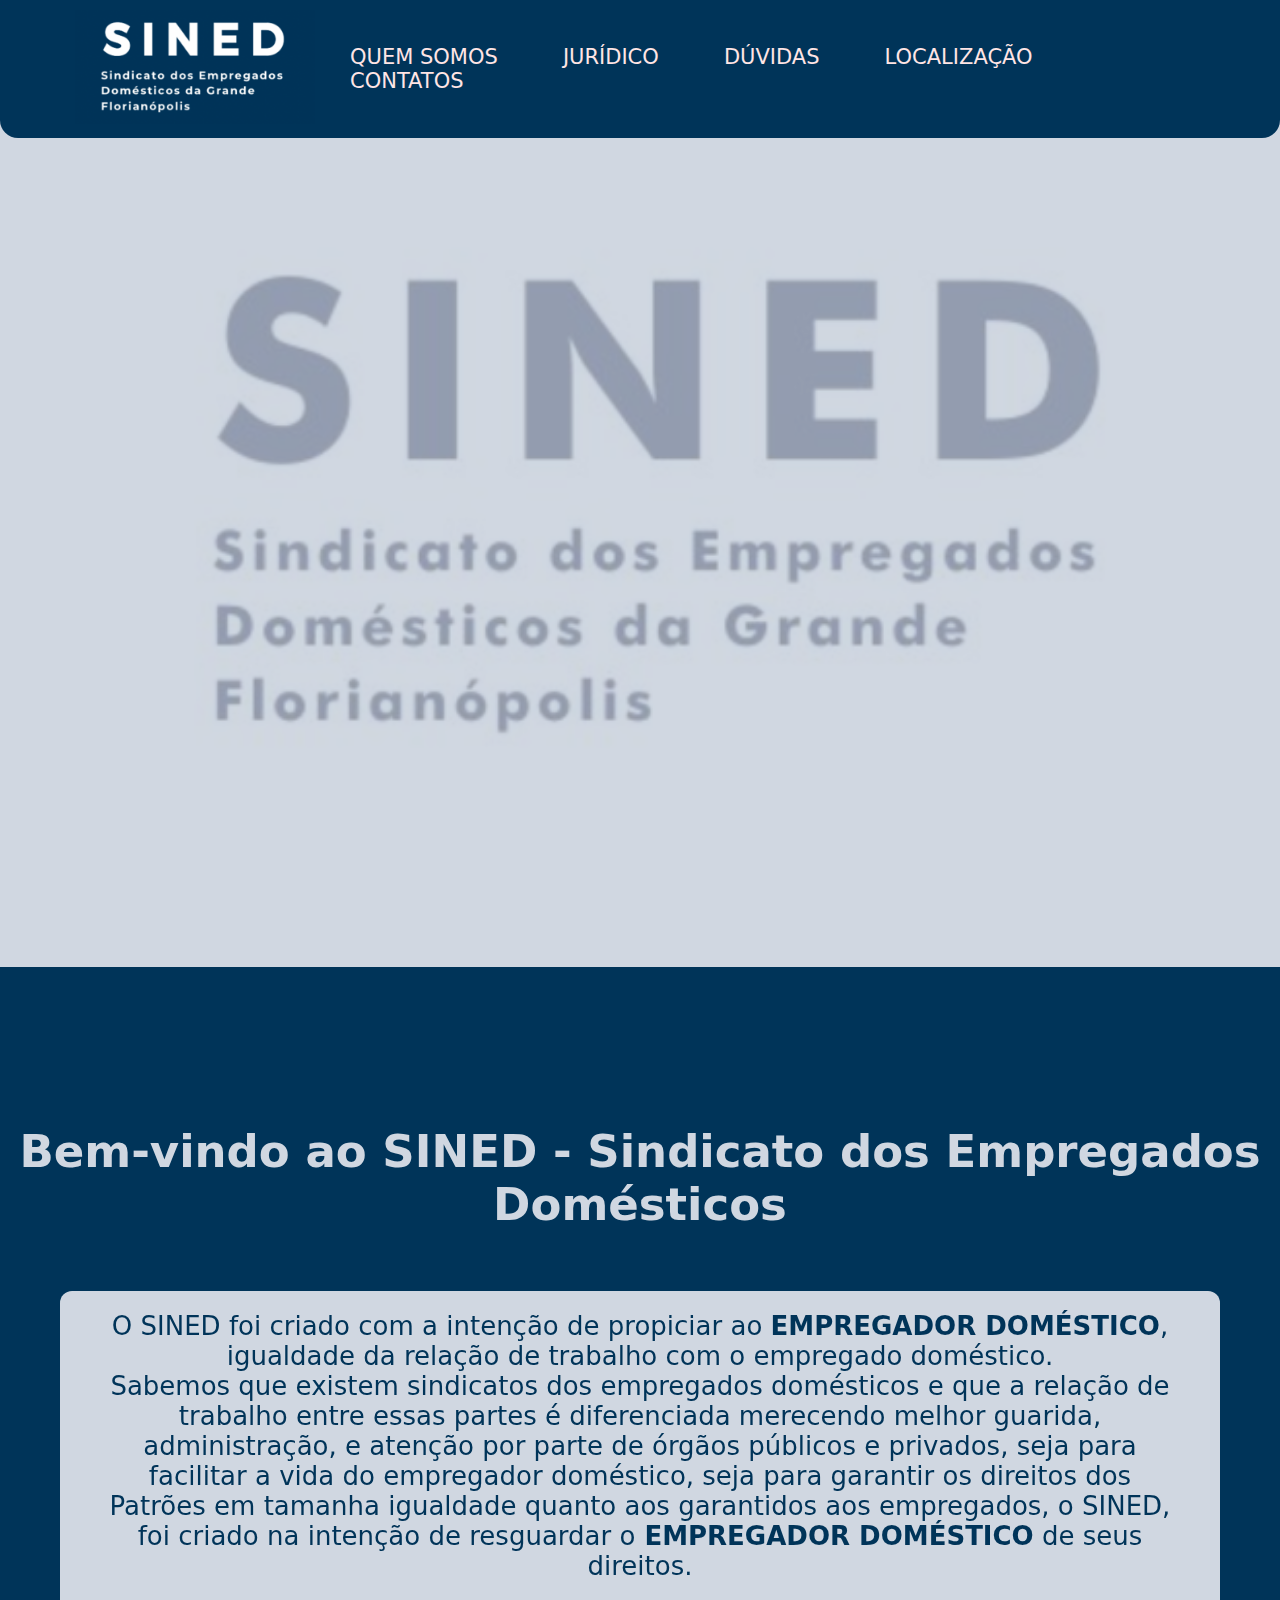
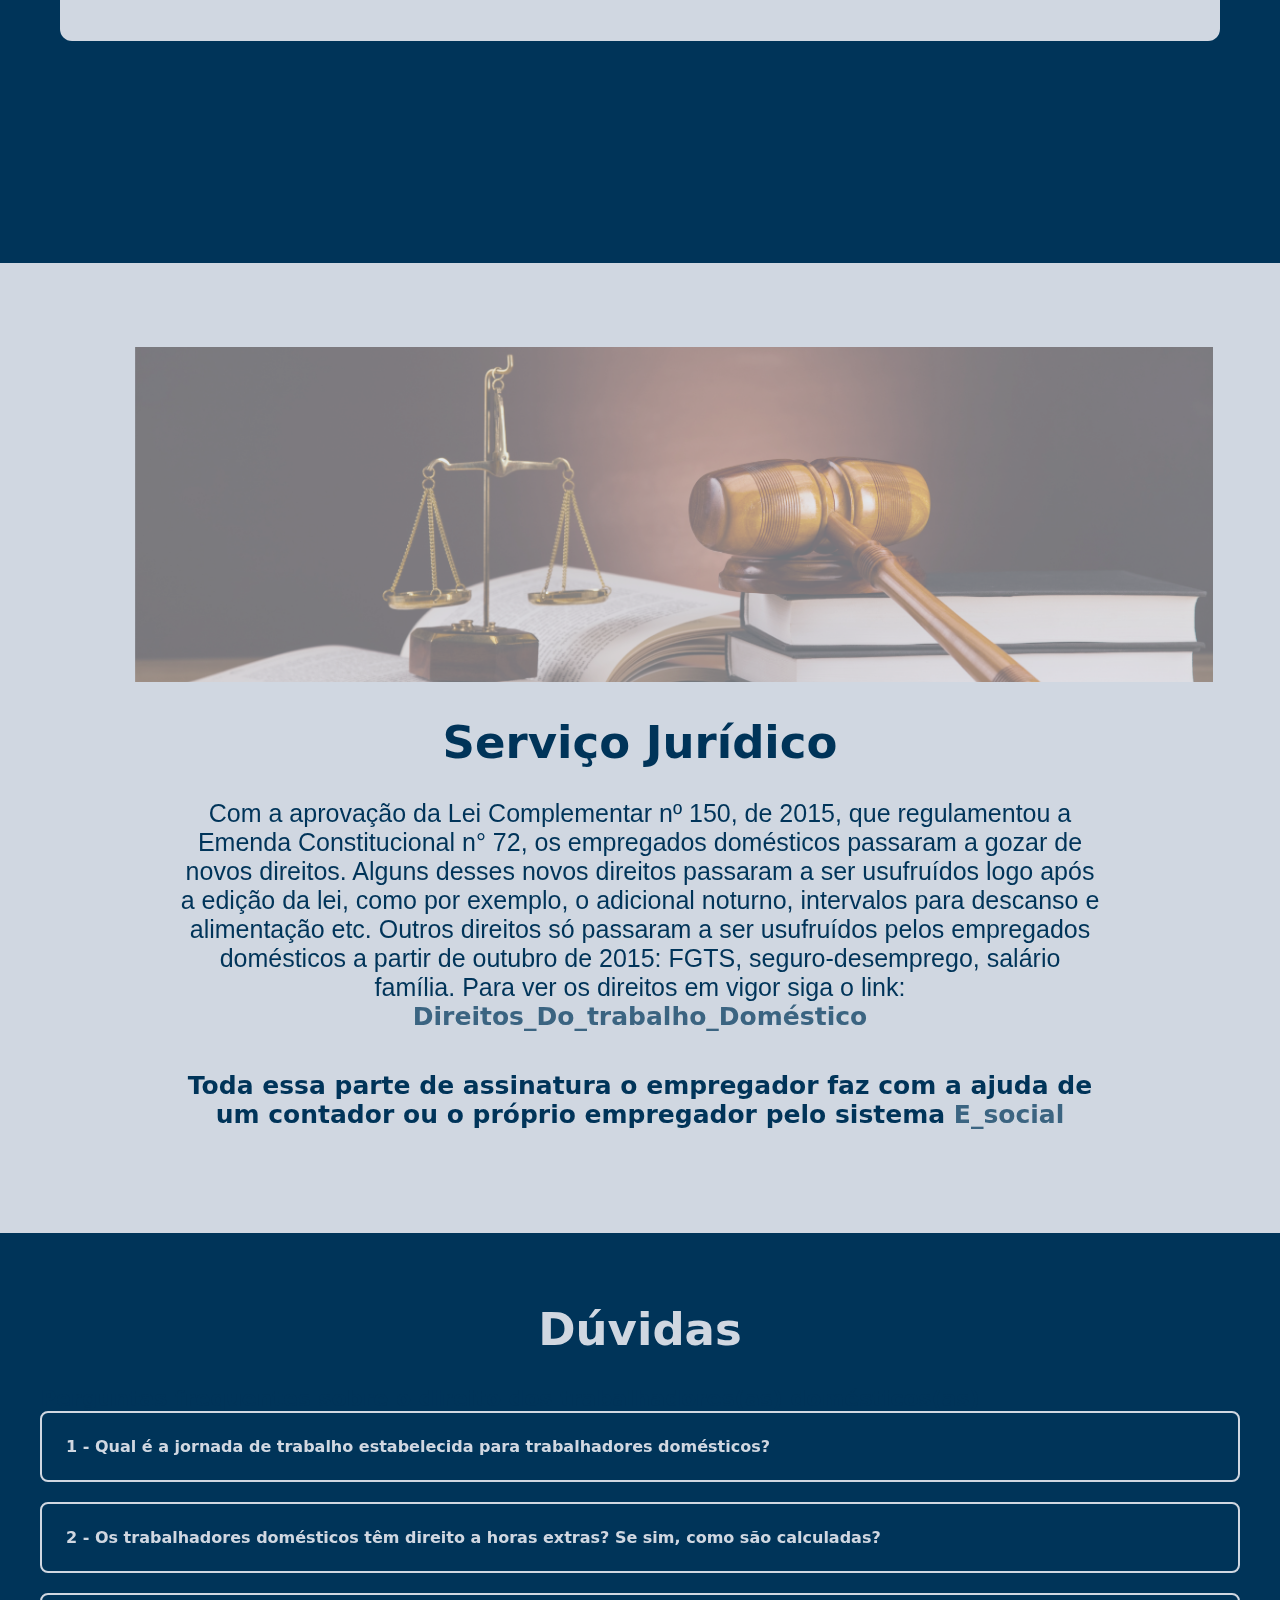
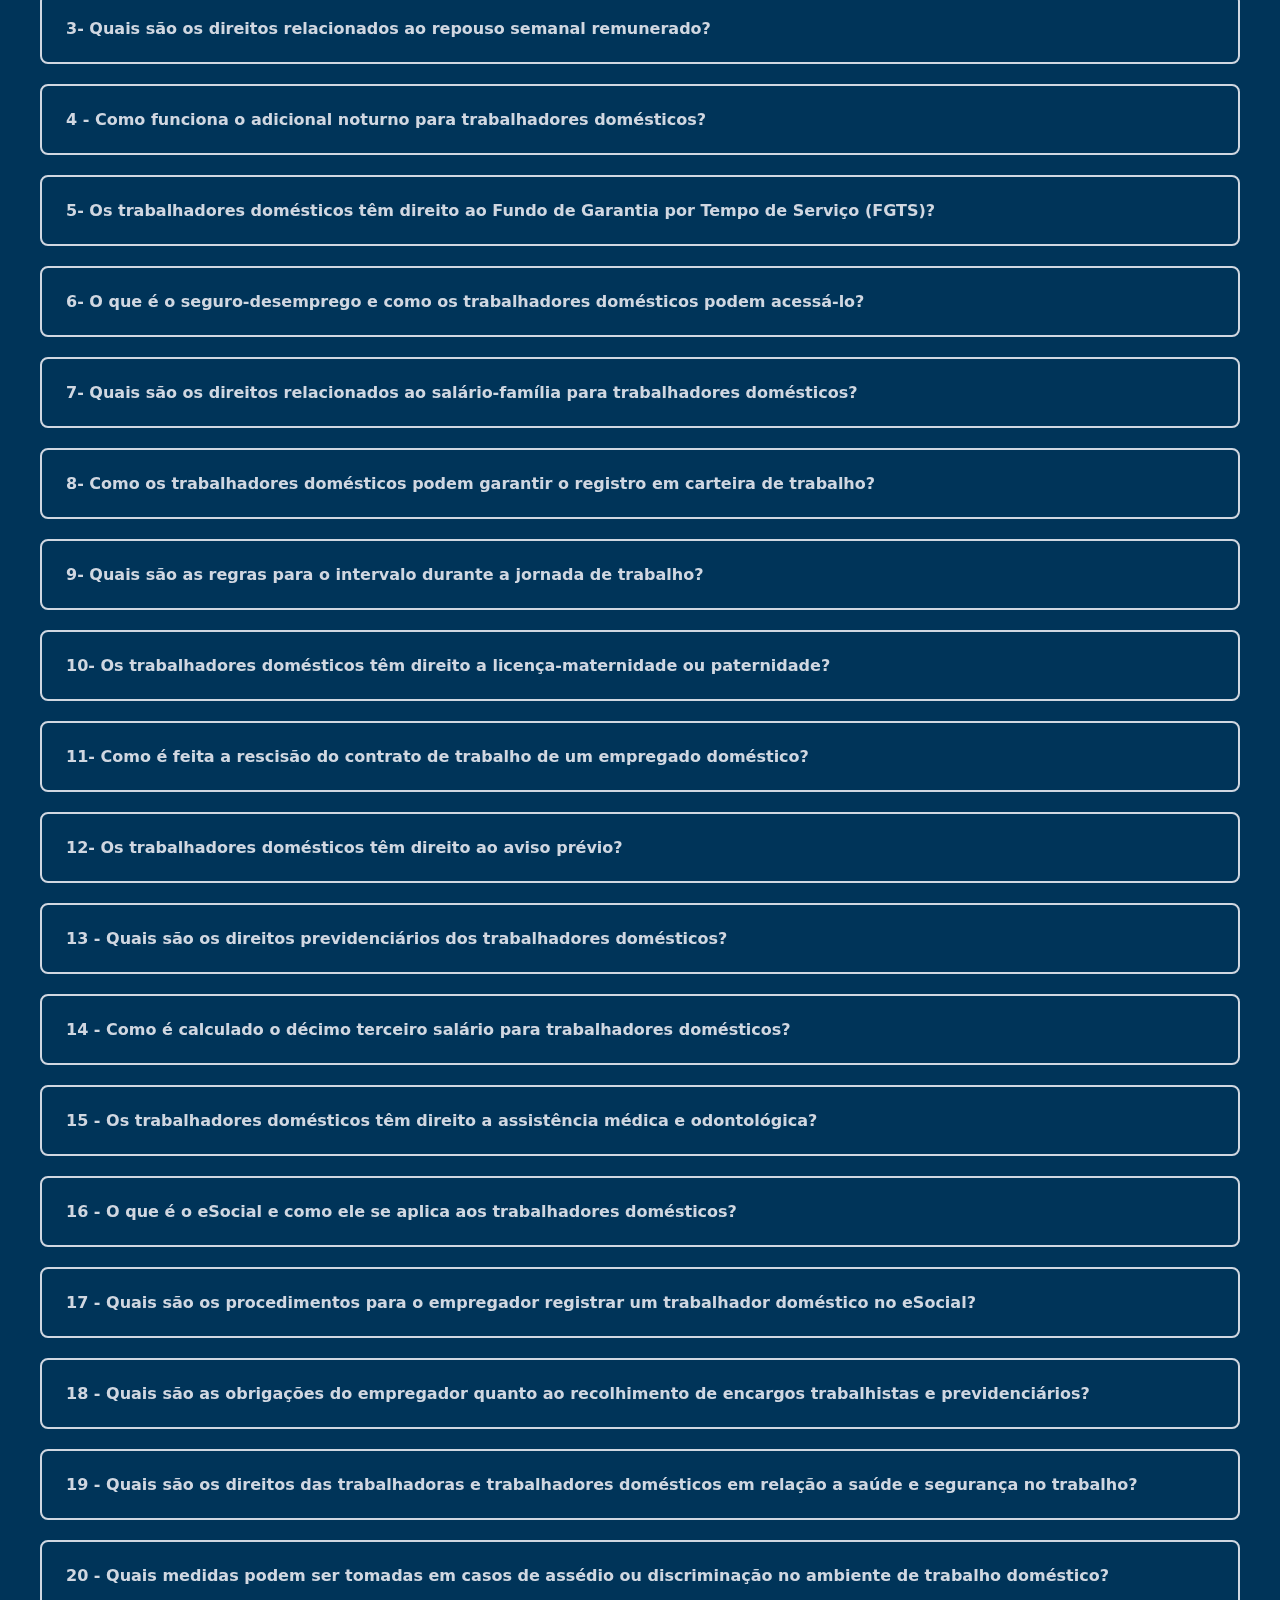
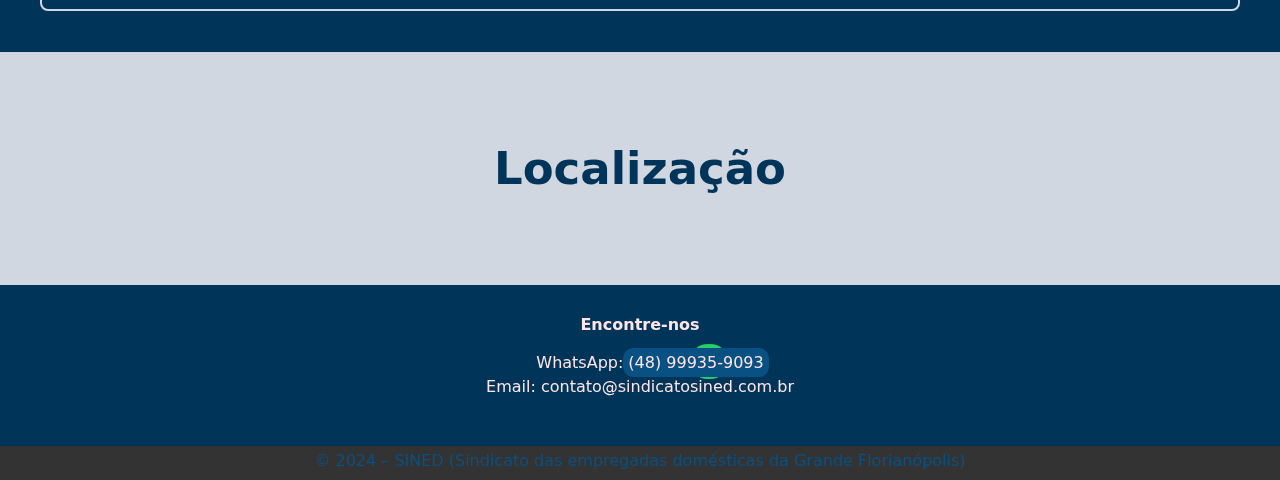
==== index.html @ 64b59c78 "Add files via upload" ====
<!DOCTYPE html>
<html lang="pt-br">

<head>
    <meta charset="UTF-8">
    <meta name="viewport" content="width=device-width, initial-scale=1.0">
    <link rel="stylesheet" href="style.css">
    <title>Sindicato dos Empregados Domésticos</title>
</head>

<body>
    <header>
           <a href="#inicio"> <img class="imglogo" src="SINED.png" alt="logo do sindicato" width="250"></a>
          
           <nav class="navhead">
                <a href="#quemsomos" class="destaque">QUEM SOMOS</a>
                <a href="#juridico">JURÍDICO</a>
                <a href="#duvidas">DÚVIDAS</a>
                <a href="#localizacao">LOCALIZAÇÃO</a>
                <a href="#contato">CONTATOS</a>
           </nav>
    </header>

    <main>
   <!--capa da pagina-->
        <section id="inicio" class="imagem-principal">
            <img src="logo.png"  width="990" >
        </section>

<!--pagina de QUEM SOMOS-->
        <section id="quemsomos">
            <h2 class="titulos">Bem-vindo ao SINED - Sindicato dos Empregados Domésticos</h2>

            <div class="paragrafo-quemsomos">
                <p>O SINED foi criado com a intenção de propiciar ao <strong>EMPREGADOR DOMÉSTICO</strong>, igualdade da relação  de trabalho com o empregado doméstico.<br>

                    Sabemos que existem sindicatos dos empregados domésticos e que a relação de trabalho entre essas partes é diferenciada merecendo melhor guarida, administração, e atenção por parte de órgãos públicos e privados, seja para facilitar a vida do empregador doméstico, seja para garantir os direitos dos Patrões em tamanha igualdade quanto aos garantidos aos empregados, o SINED, foi criado na intenção de resguardar o<strong> EMPREGADOR DOMÉSTICO</strong> de seus direitos.</p>

                <br><br>
            </div>
        </section>

<!--juridico-->
        <section id="juridico">
         <div>
                <img class="img-juridico" src="ilustrativo-juridico.png" alt="Ilustrativo juridico"  width="100%">
                <h2 class="titulos">Serviço Jurídico</h2>
                <p>
                    Com a aprovação da Lei Complementar nº 150, de 2015, que regulamentou a Emenda Constitucional n° 72, os empregados domésticos passaram a gozar de novos direitos. Alguns desses novos direitos passaram a ser usufruídos logo após a edição da lei, como por exemplo, o adicional noturno, intervalos para descanso e alimentação etc.
                    Outros direitos só passaram a ser usufruídos pelos empregados domésticos a partir de outubro de 2015: FGTS, seguro-desemprego, salário família. Para ver os direitos em vigor siga o link: <a class="siteDireito" href="direitosDoTrabalho.html" target="_blank">Direitos_Do_trabalho_Doméstico</a>
                </p>
              
                <p><strong> Toda essa parte de assinatura o empregador faz com a ajuda de um contador ou o próprio empregador pelo sistema <a class="siteEsocial"  href="https://www.gov.br/esocial/pt-br" target="_blank">E_social</a> </strong></p>
                
              
                
         </div>
        </section>


<!--Depoimentos = Duvidas -->
        <section id="duvidas">
            <h2 class="titulos">Dúvidas</h2>
            <h3> Perguntas frequentes sobre o direito dos trabalhadores(as) domésticos(as) </h3>

            <div class="duvidas">
            <h4>1 - Qual é a jornada de trabalho estabelecida para trabalhadores domésticos?</h4>
             <p class="paragrafo">A jornada de trabalho dos trabalhadores domésticos é de no máximo 44 horas semanais e 8 horas diárias. Caso o trabalhador preste serviços por menos de 25 horas semanais, aplica-se a jornada parcial, com direitos proporcionais.</p>
            </div>
            <br>

         <div class="duvidas" >
            <h4>2 - Os trabalhadores domésticos têm direito a horas extras? Se sim, como são calculadas?</h4>
            <p class="paragrafo">Sim, os trabalhadores domésticos têm direito a horas extras. As horas trabalhadas além da jornada normal devem ser remuneradas com um adicional de, no mínimo, 50% sobre o valor da hora normal.
            </p>
            </div>
            <br>

            <div class="duvidas">
            <h4>3- Quais são os direitos relacionados ao repouso semanal remunerado?</h4>
            <p class="paragrafo">Os trabalhadores domésticos têm direito a um repouso semanal remunerado de 24 horas consecutivas, preferencialmente aos domingos. Também têm direito a descanso nos feriados civis e religiosos.</p>
            </div>
            <br>

            <div class="duvidas ativas">
            <h4>4 - Como funciona o adicional noturno para trabalhadores domésticos?</h4>
            <p class="paragrafo">O trabalho realizado entre 22h e 5h é considerado noturno e deve ser remunerado com um adicional de, no mínimo, 20% sobre a hora diurna.
            </p></div>
            <br>

            <div class="duvidas">
            <h4>5- Os trabalhadores domésticos têm direito ao Fundo de Garantia por Tempo de Serviço (FGTS)? </h4>
            <p class="paragrafo">Sim, os trabalhadores domésticos têm direito ao FGTS, que é um depósito mensal correspondente a 8% do salário do trabalhador.</p></div>
            <br>
            <div class="duvidas">
            <h4>6- O que é o seguro-desemprego e como os trabalhadores domésticos podem acessá-lo?</h4>
            <p class="paragrafo">O seguro-desemprego é um benefício temporário concedido ao trabalhador dispensado sem justa causa. Para ter direito, o trabalhador doméstico deve ter trabalhado por pelo menos 15 meses nos últimos 24 meses.
            </p></div>
            <br>

            <div class="duvidas">
            <h4>7- Quais são os direitos relacionados ao salário-família para trabalhadores domésticos?</h4>
            <p class="paragrafo">Os trabalhadores domésticos têm direito ao salário-família, que é um benefício pago aos trabalhadores de baixa renda com filhos de até 14 anos ou inválidos de qualquer idade.
            </p></div>
            <br>
            <div class="duvidas">
            <h4>8- Como os trabalhadores domésticos podem garantir o registro em carteira de trabalho?</h4>
            <p class="paragrafo">O empregador deve registrar o trabalhador doméstico na Carteira de Trabalho e Previdência Social (CTPS), anotando todos os dados do contrato, como data de admissão, salário, condições especiais de trabalho, entre outros.
            </p></div>
            <br>

            <div class="duvidas">
            <h4>9- Quais são as regras para o intervalo durante a jornada de trabalho?</h4>
            <p class="paragrafo">Os trabalhadores domésticos têm direito a um intervalo para repouso ou alimentação de, no mínimo, 1 hora e no máximo 2 horas em jornadas superiores a 6 horas diárias.</p></div>
            <br>

            <div class="duvidas">
            <h4>10- Os trabalhadores domésticos têm direito a licença-maternidade ou paternidade?</h4>
            <p class="paragrafo">Sim, os trabalhadores domésticos têm direito a licença-maternidade de 120 dias, sem prejuízo do emprego e do salário. Os trabalhadores têm direito a licença-paternidade de 5 dias.</p></div>
                <br>
            <div class="duvidas">
                <h4>11- Como é feita a rescisão do contrato de trabalho de um empregado doméstico?</h4>
                <p class="paragrafo">A rescisão pode ser feita de forma unilateral ou consensual. Se for por iniciativa do empregador sem justa causa, há o pagamento de aviso prévio, saldo de salário, férias vencidas e proporcionais, 13º salário e indenização do FGTS.
                </p>
            </div>
                <br>
            <div class="duvidas">
                <h4>12- Os trabalhadores domésticos têm direito ao aviso prévio?</h4>
                <p class="paragrafo">Sim, têm direito ao aviso prévio de, no mínimo, 30 dias, que pode ser trabalhado ou indenizado. O prazo aumenta em 3 dias para cada ano trabalhado, até o máximo de 90 dias.
                </p>
            </div>
                <br>
                
                <div class="duvidas">
                    <h4>13 - Quais são os direitos previdenciários dos trabalhadores domésticos?</h4>
                    <p class="paragrafo">Os trabalhadores domésticos têm direito a todos os benefícios previdenciários, como aposentadoria, auxílio-doença, salário-maternidade, entre outros, desde que contribuam para o INSS. </p>
                </div>
                    <br>
                <div class="duvidas">
                    <h4>14 - Como é calculado o décimo terceiro salário para trabalhadores domésticos?</h4>
                   <p class="paragrafo"> O décimo terceiro salário é calculado com base na remuneração de dezembro e corresponde a 1/12 do salário para cada mês trabalhado. Deve ser pago em duas parcelas: a primeira até 30 de novembro e a segunda até 20 de dezembro.</p>
                </div>
                <br>
                <div class="duvidas">
                   <h4> 15 - Os trabalhadores domésticos têm direito a assistência médica e odontológica?</h4>
                 <p class="paragrafo" > Não há obrigatoriedade legal para o empregador fornecer assistência médica e odontológica, mas podem ser oferecidas voluntariamente como benefícios adicionais.</p>
                </div>
                    <br>

                <div class="duvidas">    
                   <h4> 16 - O que é o eSocial e como ele se aplica aos trabalhadores domésticos?</h4>
                  <p class="paragrafo"> O eSocial é um sistema do governo federal que unifica a prestação de informações trabalhistas, previdenciárias e fiscais. Os empregadores devem registrar e manter atualizados os dados dos trabalhadores domésticos no eSocial.</p>
                </div>  
                  <br>
                <div class="duvidas">
                    <h4> 17 - Quais são os procedimentos para o empregador registrar um trabalhador doméstico no eSocial?</h4>
                    <p class="paragrafo"> Empregador deve acessar o portal eSocial, cadastrar-se como empregador, registrar o trabalhador, e informar mensalmente os dados da folha de pagamento e os eventos trabalhistas.</p>
                </div>
                 <br>

                 <div class="duvidas">
                    <h4>18 - Quais são as obrigações do empregador quanto ao recolhimento de encargos trabalhistas e previdenciários?</h4>
                    <p class="paragrafo"> Empregador deve recolher mensalmente os encargos trabalhistas e previdenciários, como FGTS, INSS, seguro contra acidentes de trabalho, e a contribuição sindical quando aplicável. Esses pagamentos são realizados via eSocial.</p>
                 </div>
                 <br>
                <div class="duvidas">
                    <h4>19 - Quais são os direitos das trabalhadoras e trabalhadores domésticos em relação a saúde e segurança no trabalho?</h4>
                    <p class="paragrafo"> Trabalhadores têm direito a condições seguras e saudáveis, incluindo acesso a equipamentos de proteção, e a empregador deve garantir um ambiente livre de riscos.</p>
                </div>
                    <br>    
                <div class="duvidas">
                    <h4>20 - Quais medidas podem ser tomadas em casos de assédio ou discriminação no ambiente de trabalho doméstico?</h4>
                    <p class="paragrafo"> Os trabalhadores podem buscar auxílio em sindicatos, órgãos de defesa dos direitos humanos e no Ministério Público do Trabalho. Denúncias podem ser feitas formalmente.</p>
                </div>        

        </section>
<!--contato = localizaçao-->
        

        <section class="localizacao " id="localizacao">
            
        
            <h2 class="titulos">Localização</h2>
        
           
        </section>
        
    </main>
<!--footer = contato -->
    <footer>
        <div class="footer-content" id="contato">
            <strong class="titulo">Encontre-nos</strong>
           
            
            <img  class="imgwpp"  src="whatsapp.png">
           <p id="wpp"> WhatsApp:<a class="wpp" href="https://wa.me/5548999359093" target="_blank">(48) 99935-9093</a></p>
           
           <p>Email: contato@sindicatosined.com.br</p>
        </div>
    </footer>

    <div id="copyright">
    
        <p>&copy; 2024 – SINED (Sindicato das empregadas domésticas da Grande Florianópolis)</p>
    </div>
<!--DESENVOLVIDO PELO GRUPO DE ALUNOS DO LTD 2024.2 DA FACULDADE ESTÁCIO DE FLORIANÓPOLIS-->
    <script src="index.js"></script>
</body>

</html>
---- style.css ----
* {
    margin: 0;
    padding: 0;
    font-family: system-ui, -apple-system, BlinkMacSystemFont, 'Segoe UI', Roboto, Oxygen, Ubuntu, Cantarell, 'Open Sans', 'Helvetica Neue', sans-serif;
    box-sizing: border-box ;
}


body {
    background: #003459;
    color: #003459;
}

/* Cabeçalho */
header {
    display: inline-block;
    position: fixed;
    width: 100%;
    padding: 5px 70px 5px 70px;
    background: #003459;
    display: flex;
    justify-content: space-between;
    align-items: center;
    z-index: 100;
    border-bottom-right-radius: 18px;
    border-bottom-left-radius: 18px;
    margin-top: px;
    margin-bottom: 10px;
}

.imglogo{
 padding: 5px;
  
  
}
.navhead a {
  
    font-weight: 500;
    font-size: 21px;
    text-decoration: none;
    color: #FFE5E5; 
    padding: 0 30px;
    cursor: pointer;
    background-color: #003459;
}
.navhead a:hover{
  color: #8ea2be;
}

/* Capa da pagina*/
.imagem-principal img {
    object-fit: cover;
    padding-bottom: 115px;
    padding-top: 155px;
    display: block;
    margin: auto;
    opacity: 36%;
    mix-blend-mode: multiply;
    
  }
.imagem-principal{
  background-color: #d0d7e1;
  padding: 80px;
}

#inicio {
  padding-top: 60px;
}


/* todos os títulos*/
.titulos {
    font-weight: 600;
    font-size: 45px;
    text-align: center;
    padding: 30px 0;
}


/*seção quem somos*/
#quemsomos{
  color: #d0d7e1;
  padding-bottom: 15%;
  padding-top: 10%;
}

.paragrafo-quemsomos {
    font-weight: 400;
    font-size: 26px;
    text-align: center;
    background-color: #d0d7e1;
    color: #003459;
    border-radius: 12px;

    padding-top: 20px;
    padding-bottom: -10px;
    padding-left: 40px;
    padding-right: 40px;

    margin: 30px;
    margin-left: 60px;
    margin-right: 60px;
}   


/*seção procedimentos - juridico*/
.img-juridico{
  opacity: 45%;
  padding-top: 20px;
  margin-left: 35px;
  
}

h3 {
  color: #003459;
  font-size: 22px;
}

#juridico {
    background:#d0d7e1;
    display: flex;
    align-items: center;
    gap: 64px;
    padding: 64px 80px;
}
#juridico p{
  font-size: 25px;
  margin-left: 100px;
  margin-right: 100px;
  margin-bottom: 40px;
  font-family: Arial, Helvetica, sans-serif;
  text-align: center;
}
.siteEsocial{
  text-decoration: none;
  color:#3b6481;
}
.siteEsocial:hover{
  color: #8ea2be;
  padding: 2px;
  border-radius: 10px;
}
.siteDireito{
  text-decoration: none;
  color:#3b6481;
  font-weight: 600;
}

.siteDireito:hover{
  color: #8ea2be;
  padding: 2px;
  border-radius: 10px;
  
}


  /* Duvidas */
 
  #duvidas{
    color: #d0d7e1;
    
    align-items: center;
    gap:64px;
    padding: 64px 80 px;
    margin: 40px;
}

.duvidas {
    position:relative;
}

.duvidas h4{
    border: 2px solid #d0d7e1;
    border-radius: 8px;
    cursor: pointer;
    padding: 24px;
  
}



.duvidas .paragrafo{
 
border: 1px solid #d0d7e1;
border-radius: 0 0 8px 8px;
margin-top: -1px;
padding: 0 24px;
height: 0;
opacity: 0;
overflow: hidden;
transition: .3s;

}

.duvidas.ativa .paragrafo{

    height: fit-content;
    opacity: 1;
    padding: 24px;
}
  

.localizacao {
  background: #d0d7e1;
  padding: 60px 80px;
  text-align: center;
}


/* Footer */

footer {
  background: #003459;
  color: #FFE5E5;
  padding: 30px 70px;
  text-align: center;
}

.footer-content {
  margin-bottom: 20px;
}

.footer-content p {
  margin: 5px 0;
}

/* link do WhatsApp*/
#wpp{
  text-align: center;
  margin-left: 25px;
  margin-top: -26px;
}
.wpp{
  
  background-color: #095083;
  cursor: pointer;
  text-decoration: none;
  color: #FFE5E5;
  padding: 5px;
  border-radius: 10px;
}
.wpp:hover{
  background: #8ea2be;
}
.imgwpp{
  text-align: center;
  width: auto;
  height: 35px;
  display: block;
  margin-left: 620px;
  margin-right: -200px;
  border-radius: 20px;
  margin-top: 10px;
}

/* Copyright */

#copyright {
  color: #095083;
  padding-top: 5px;
  background-color: #333;
  text-align: center;
  padding-bottom: 10px;
}
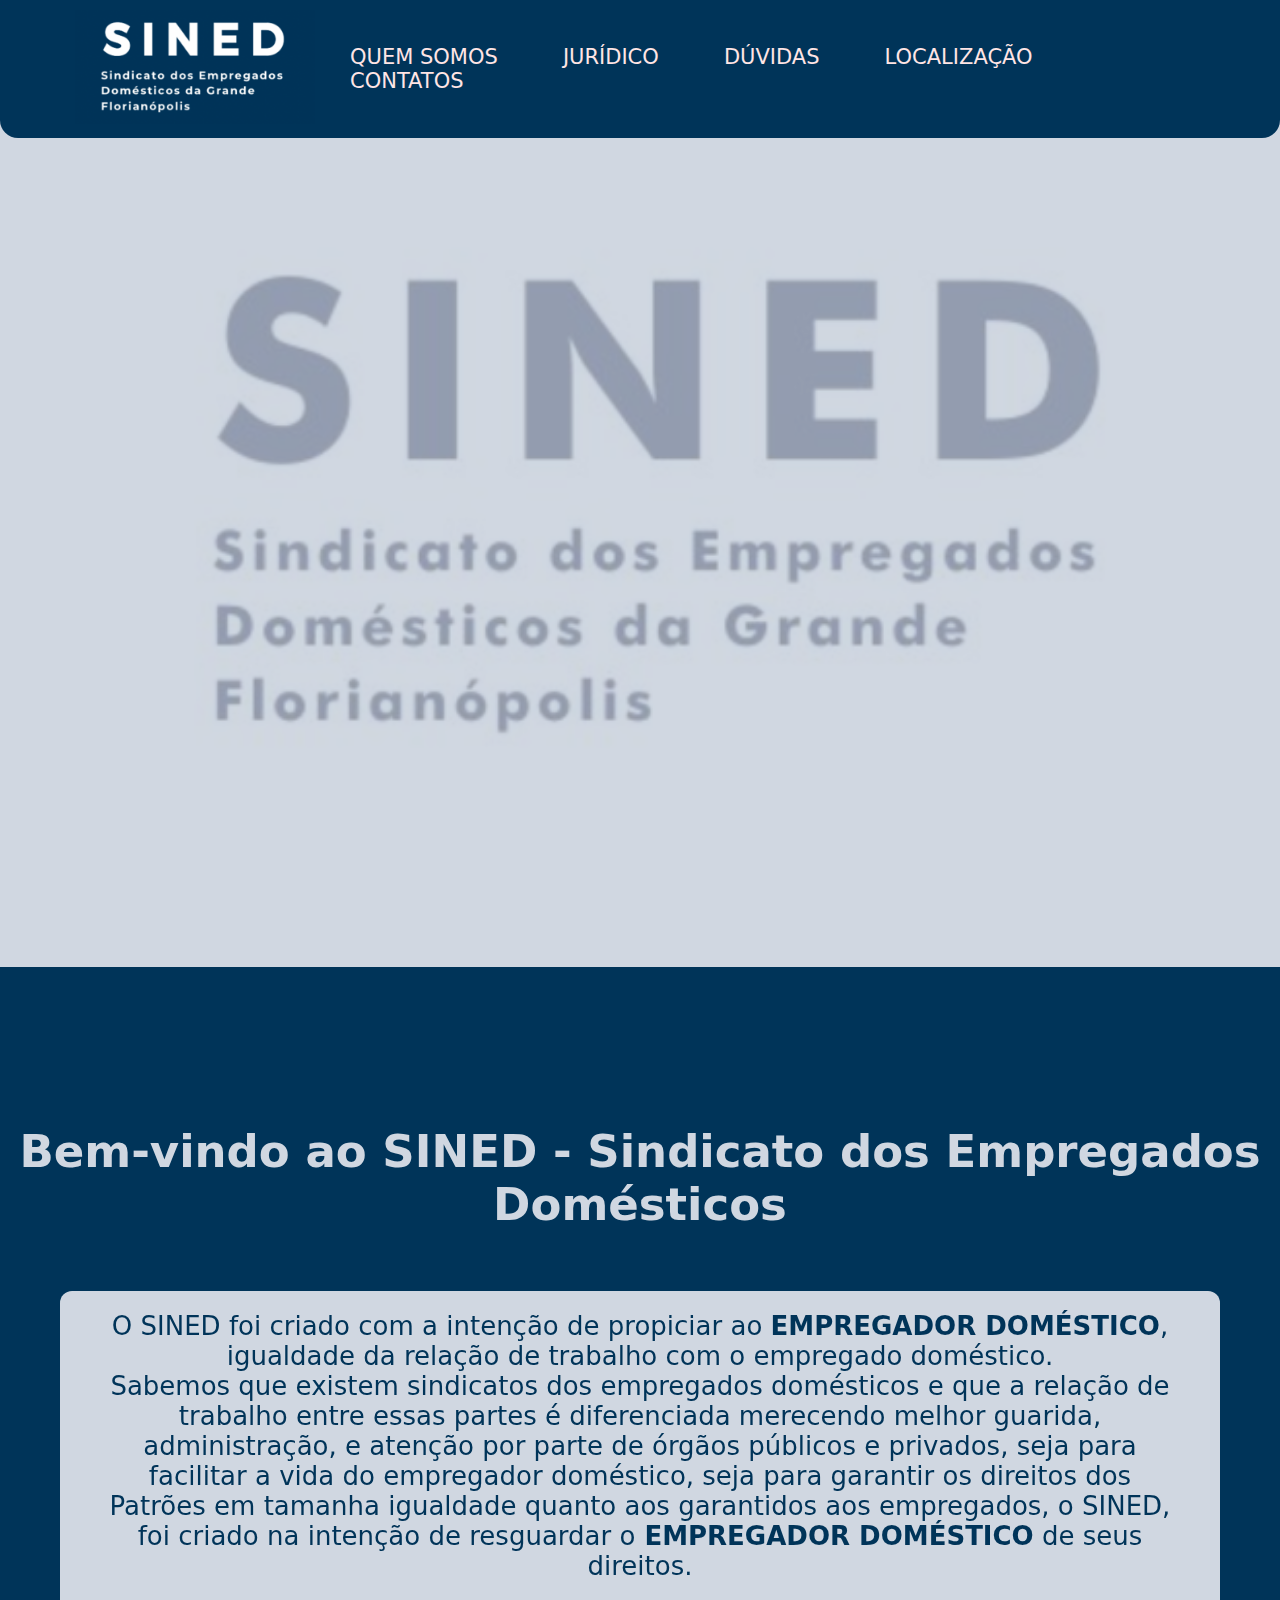
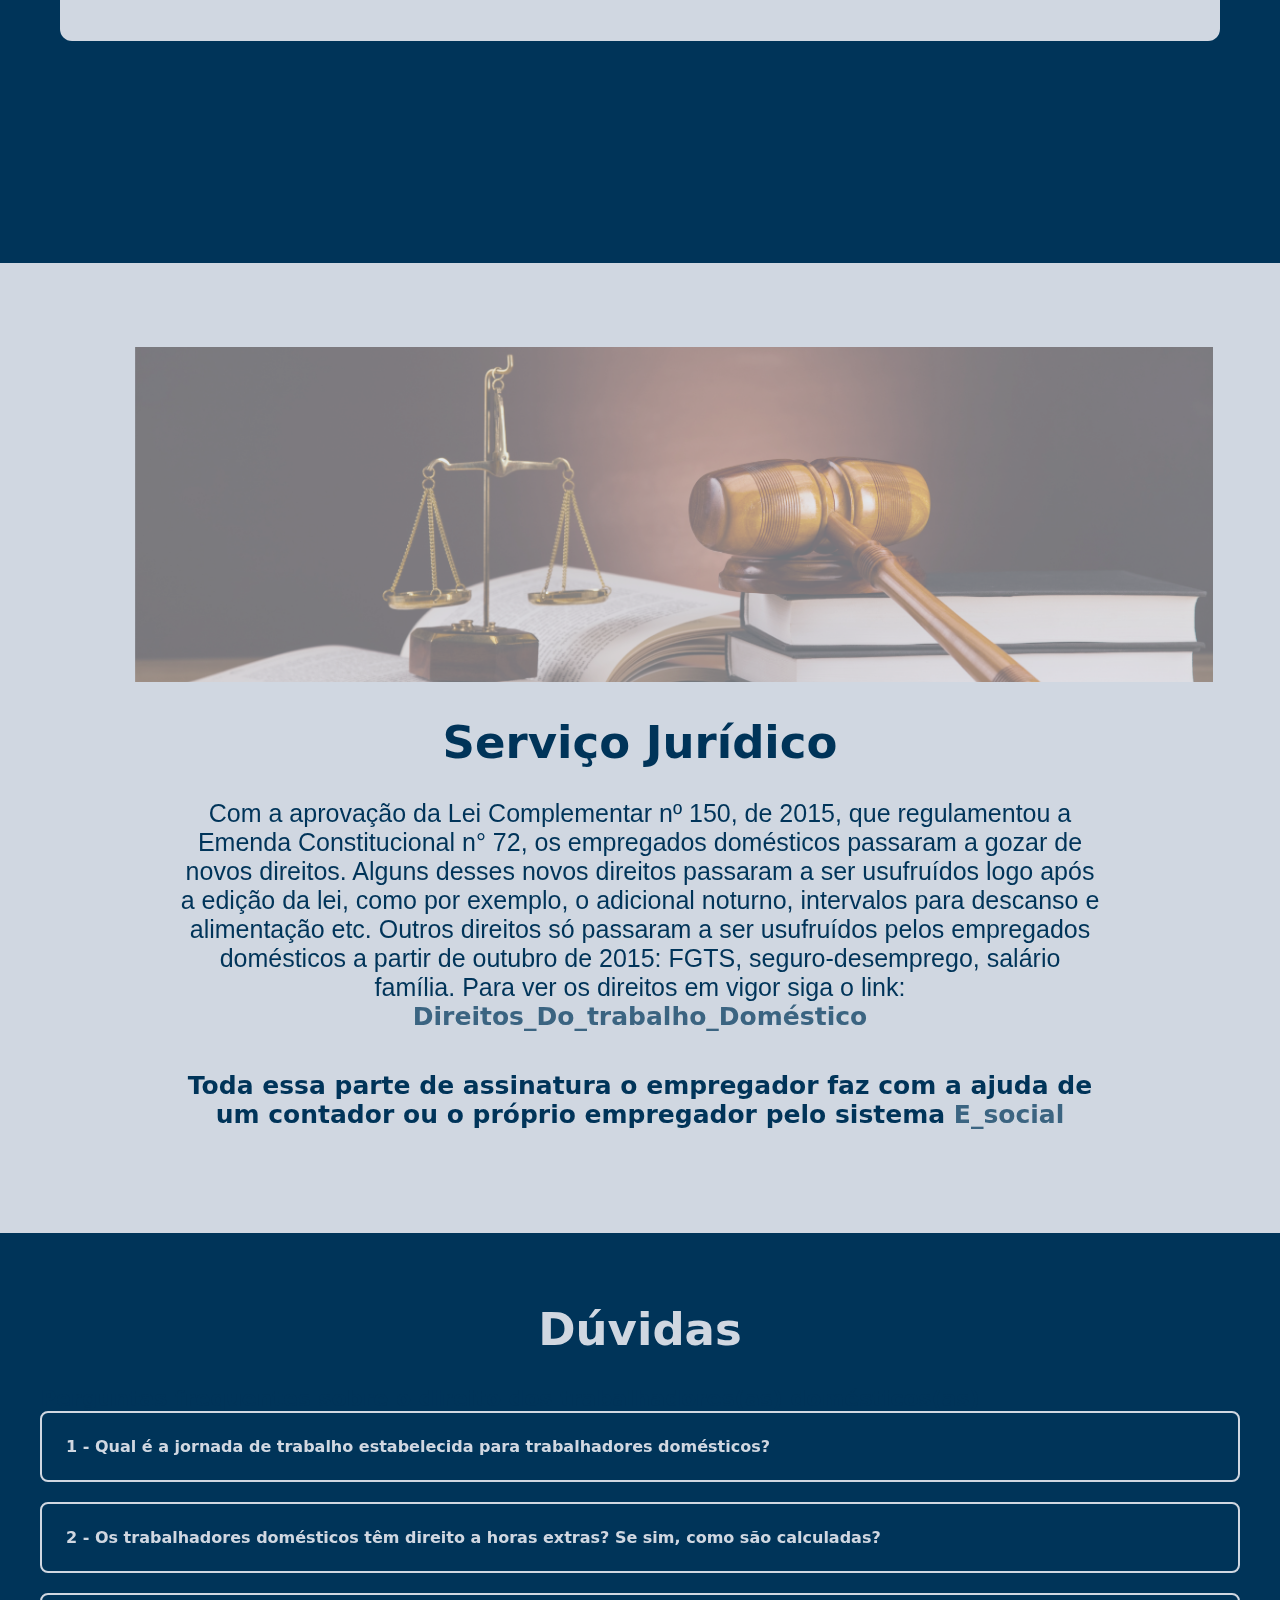
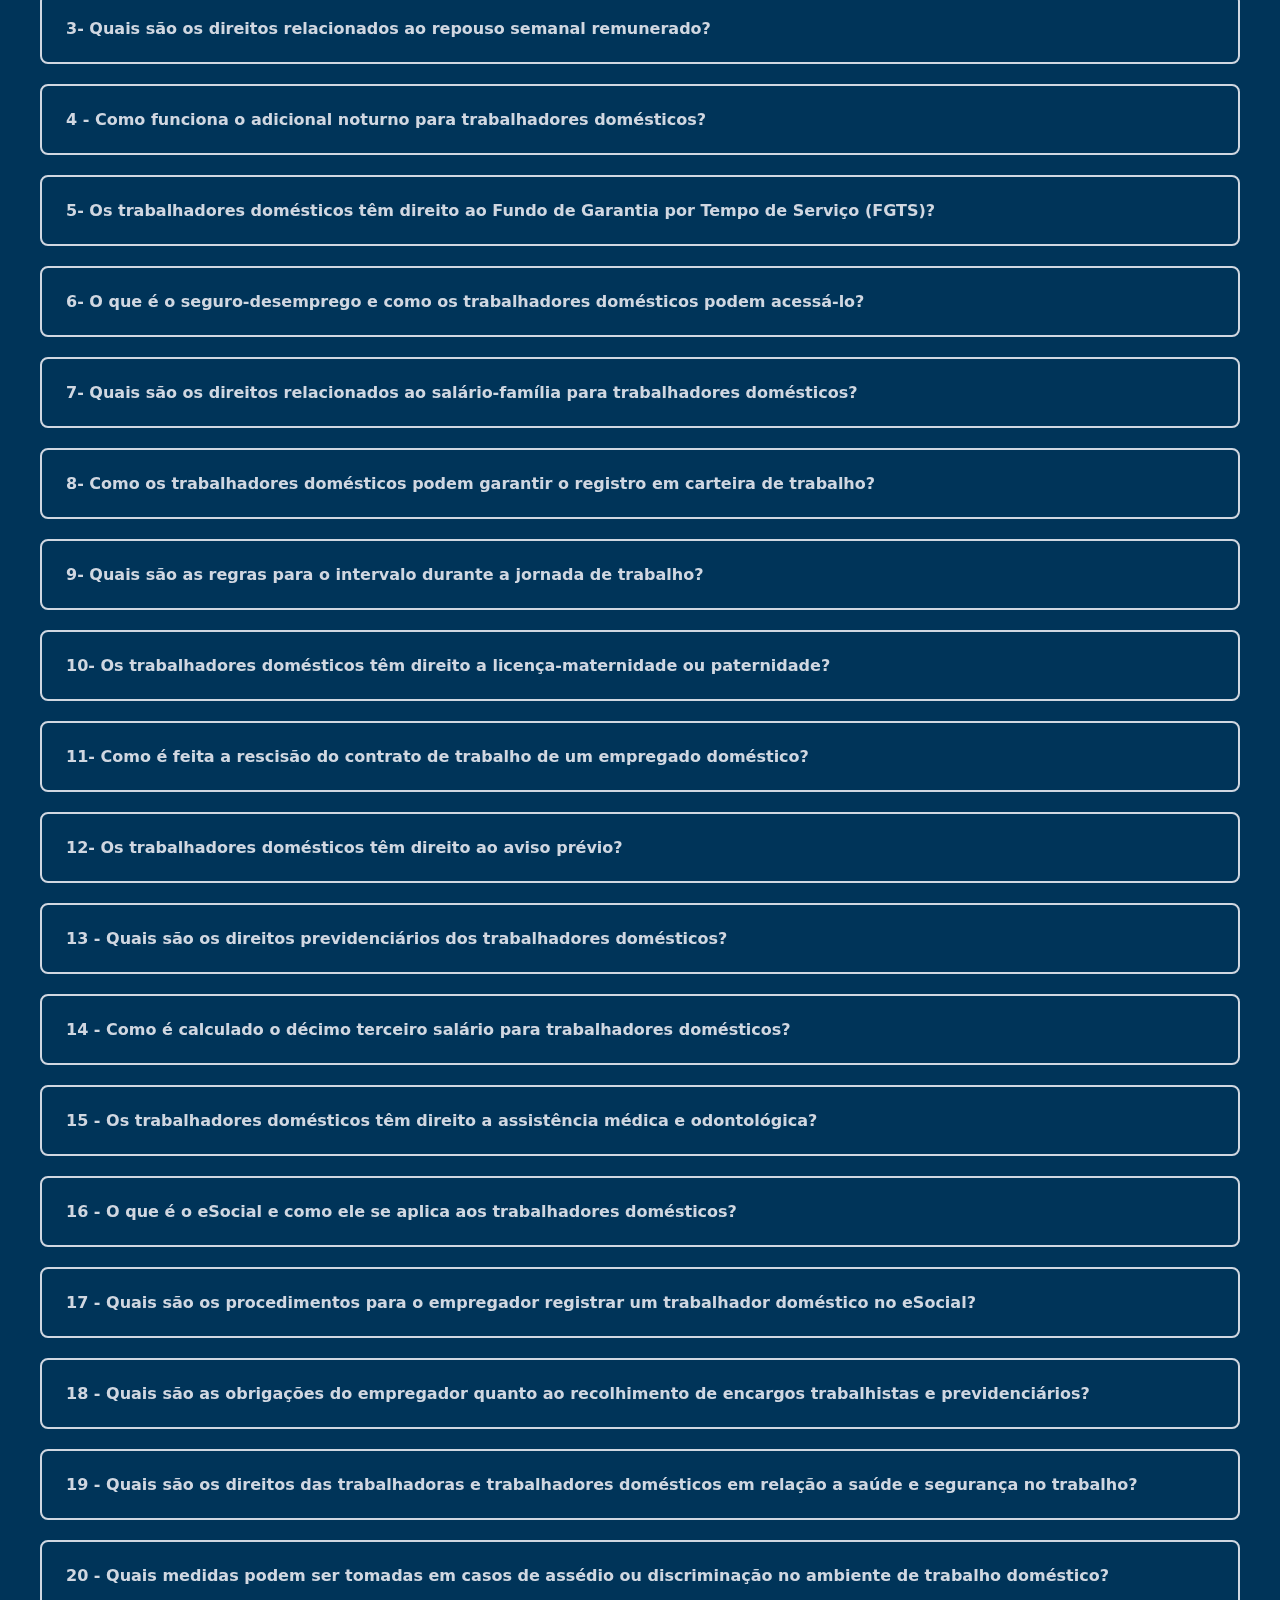
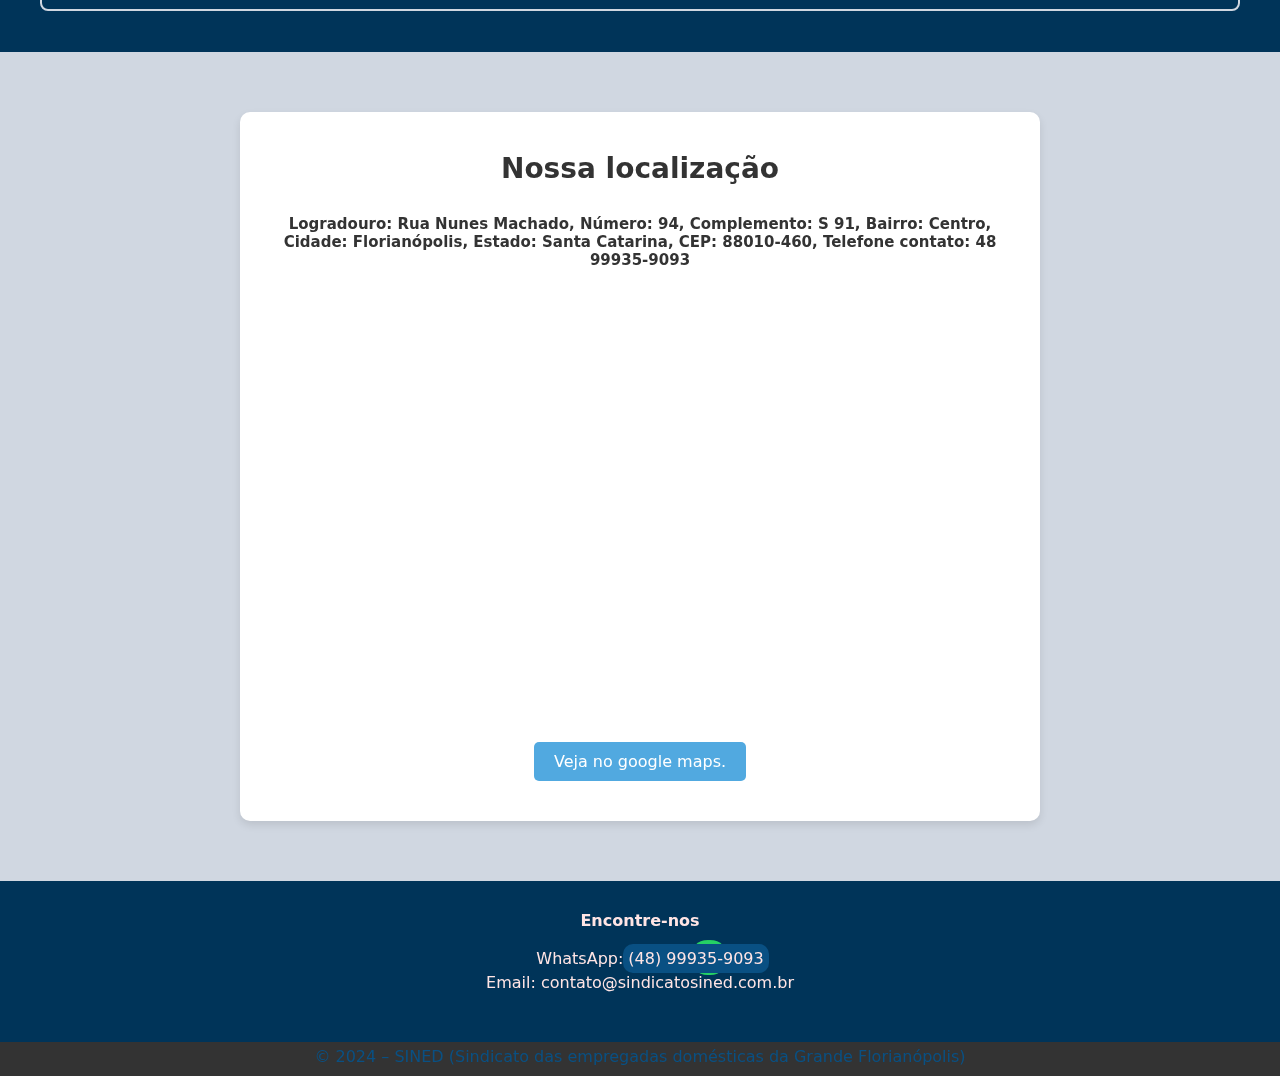
==== commit a9efe980: "PÁGINA PRINCIPAL COM MAPA!" ====
--- a/index.html
+++ b/index.html
@@ -175,14 +175,23 @@
 
         </section>
 <!--contato = localizaçao-->
-        
-
         <section class="localizacao " id="localizacao">
-            
-        
-            <h2 class="titulos">Localização</h2>
-        
-           
+            <div class="container">
+                <h1>Nossa localização</h1>
+                <p>Logradouro: Rua Nunes Machado,
+                    Número: 94,
+                    Complemento: S 91,
+                    Bairro: Centro,
+                    Cidade: Florianópolis,
+                    Estado: Santa Catarina,
+                    CEP: 88010-460,
+                    Telefone contato: 48 99935-9093</p>
+                <div class="map-container">
+                    <iframe src="https://www.google.com/maps/embed?pb=!1m18!1m12!1m3!1d3535.8313791090536!2d-48.55141062480538!3d-27.598756922216896!2m3!1f0!2f0!3f0!3m2!1i1024!2i768!4f13.1!3m3!1m2!1s0x952738254ae95bed%3A0x58c70f800e19c3a1!2sR.%20Nunes%20Machado%2C%2094%20-%20Centro%2C%20Florian%C3%B3polis%20-%20SC%2C%2088010-460!5e0!3m2!1spt-BR!2sbr!4v1731258533582!5m2!1spt-BR!2sbr"
+                     width="600" height="450" style="border:0;" allowfullscreen="" loading="lazy" referrerpolicy="no-referrer-when-downgrade"></iframe>
+                </div>
+                <a href="https://www.google.com.br/maps/place/R.+Nunes+Machado,+94+-+Centro,+Florianópolis+-+SC,+88010-460/@-27.5987569,-48.5514106,17z/data=!4m6!3m5!1s0x952738254ae95bed:0x58c70f800e19c3a1!8m2!3d-27.5987617!4d-48.5488357!16s%2Fg%2F11c5l_q6dw?entry=ttu&g_ep=EgoyMDI0MTEwNi4wIKXMDSoASAFQAw%3D%3D" class="loc-button">Veja no google maps.</a>
+            </div>
         </section>
         
     </main>
--- a/style.css
+++ b/style.css
@@ -261,4 +261,55 @@
   background-color: #333;
   text-align: center;
   padding-bottom: 10px;
+}
+
+/* Localização */
+.localizacao h1{
+  text-align: center;
+  font-size: 28px;
+  font-weight: bold;
+  color: #333;
+  margin-bottom: 30px;
+}
+.localizacao p{
+  font-size: 15px;
+  font-weight: bold;
+  color: #333;
+  margin-bottom: 26px;
+}
+.container{
+  max-width: 800px;
+  margin: 0 auto;
+  padding: 40px 20px;
+  background-color: #fff;
+  box-shadow: 0 4px 8px rgba(0,0,0,0.1);
+  border-radius: 10px;
+}
+.map-container{
+    position: relative;
+    width: 100%;
+    height: 0;
+    padding-bottom: 56.25%;
+}
+iframe{
+    position: absolute;
+    top: 0;
+    left: 0;
+    width: 100%;
+    height: 100%;
+    border: none;
+    border-radius: 10px;
+}
+.loc-button{
+    display: inline-block;
+    background-color: #51a9e0;
+    color: #fff;
+    padding: 10px 20px;
+    border-radius: 5px;
+    text-decoration: none;
+    margin-top: 20px;
+    transition: background-color 0.3s;
+}
+.loc-button:hover{
+    background-color: #3d8bbc;
 }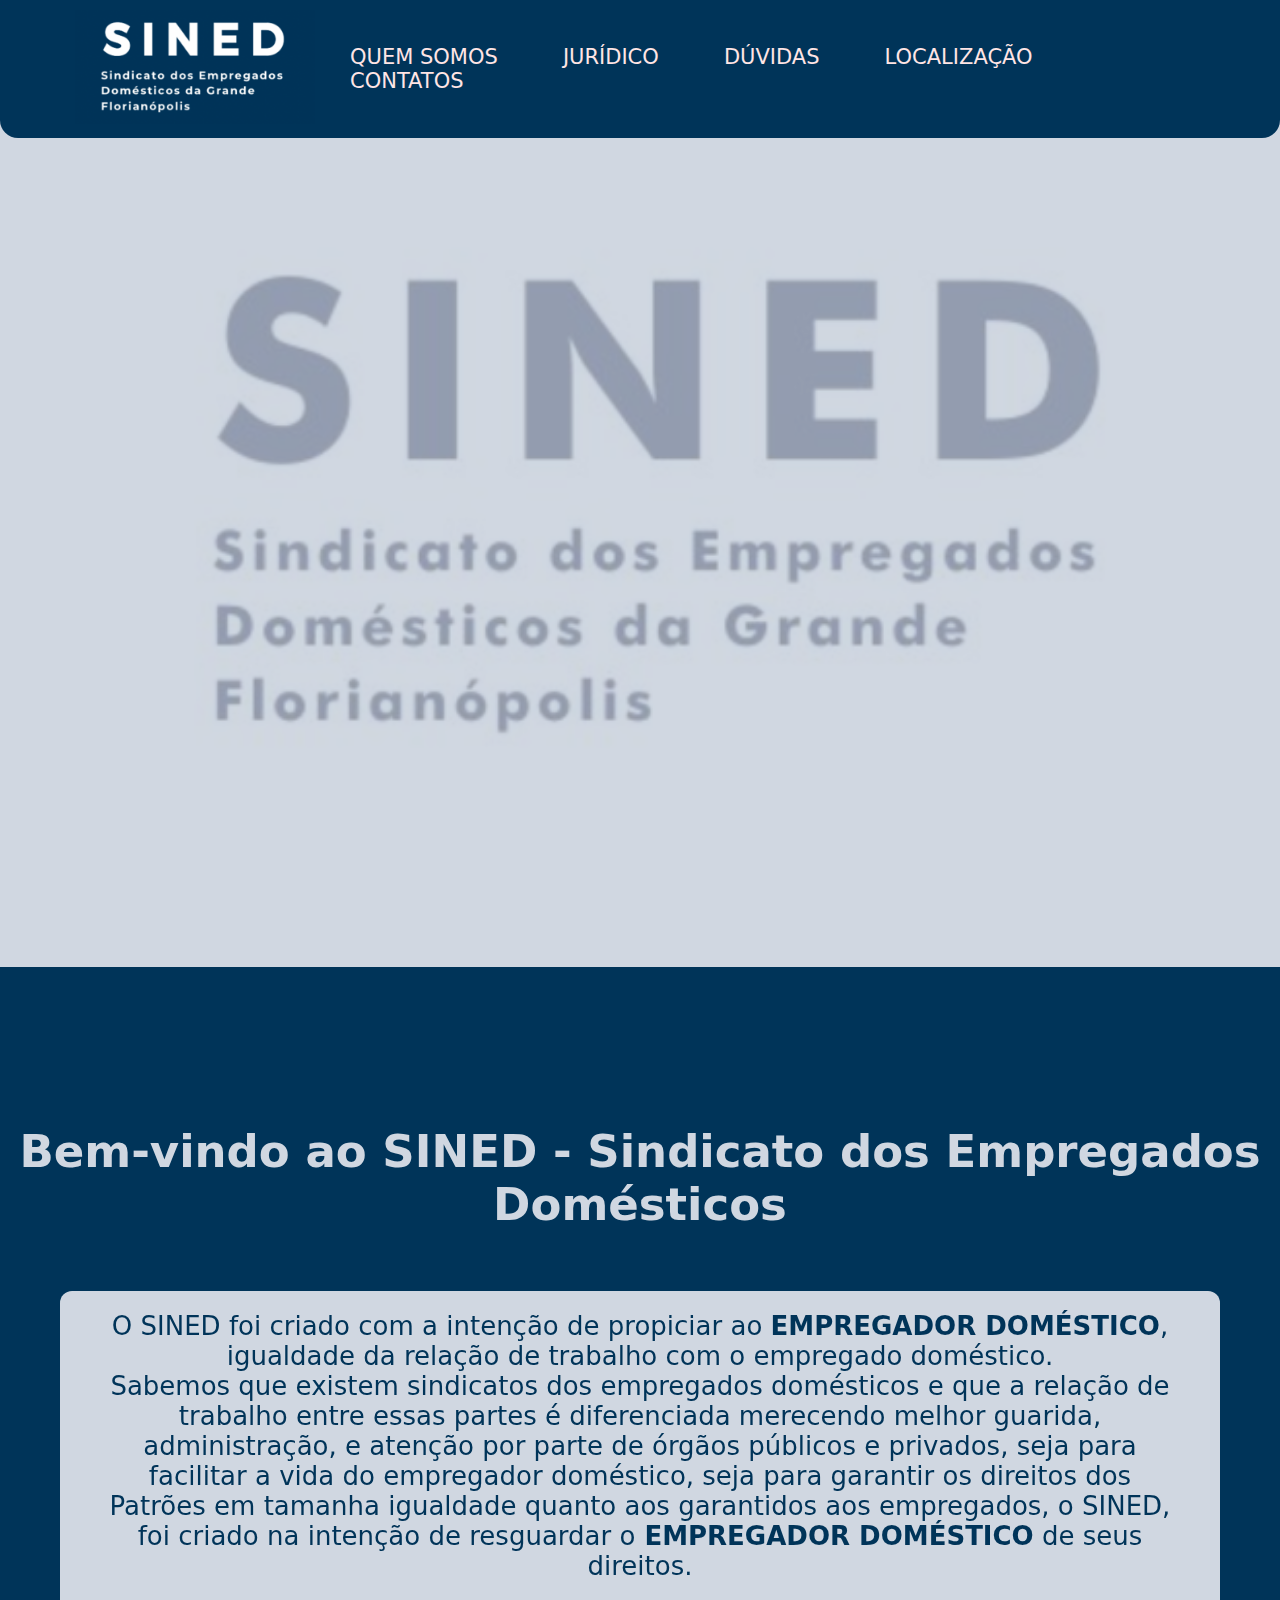
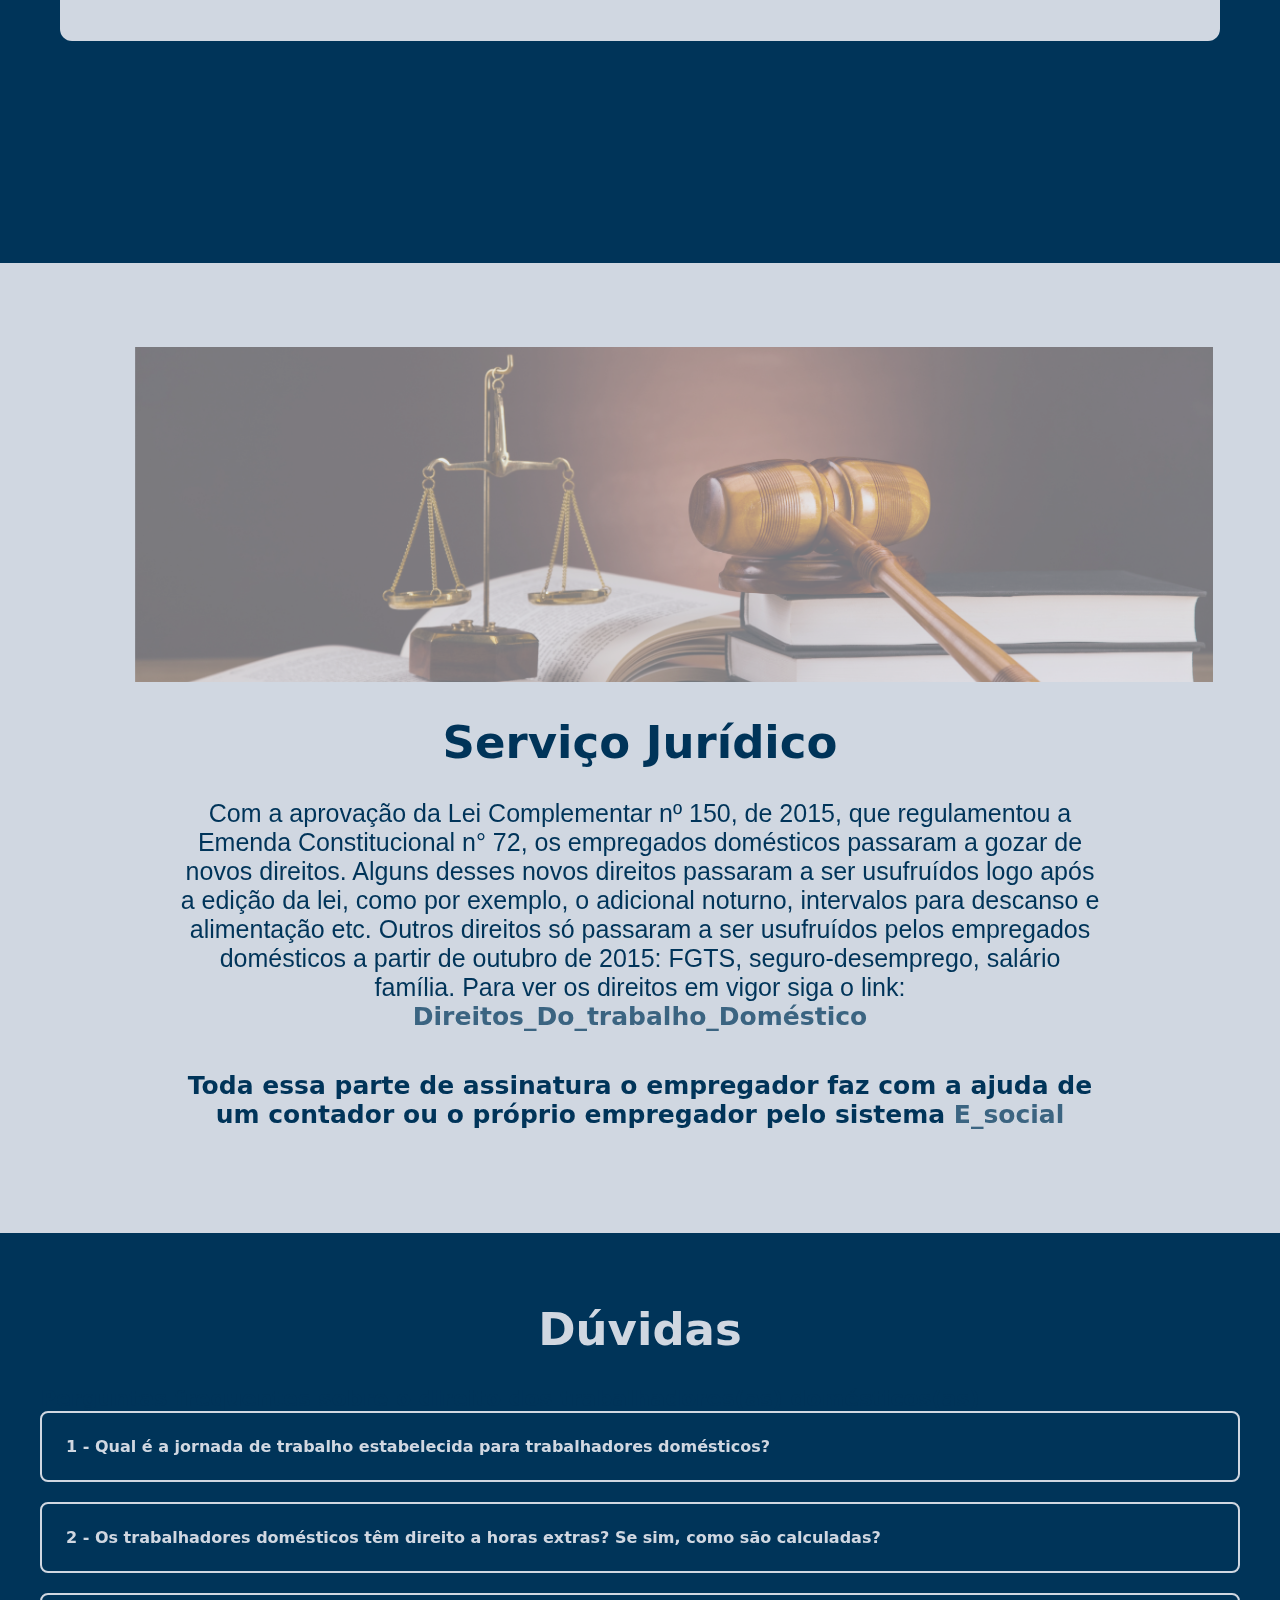
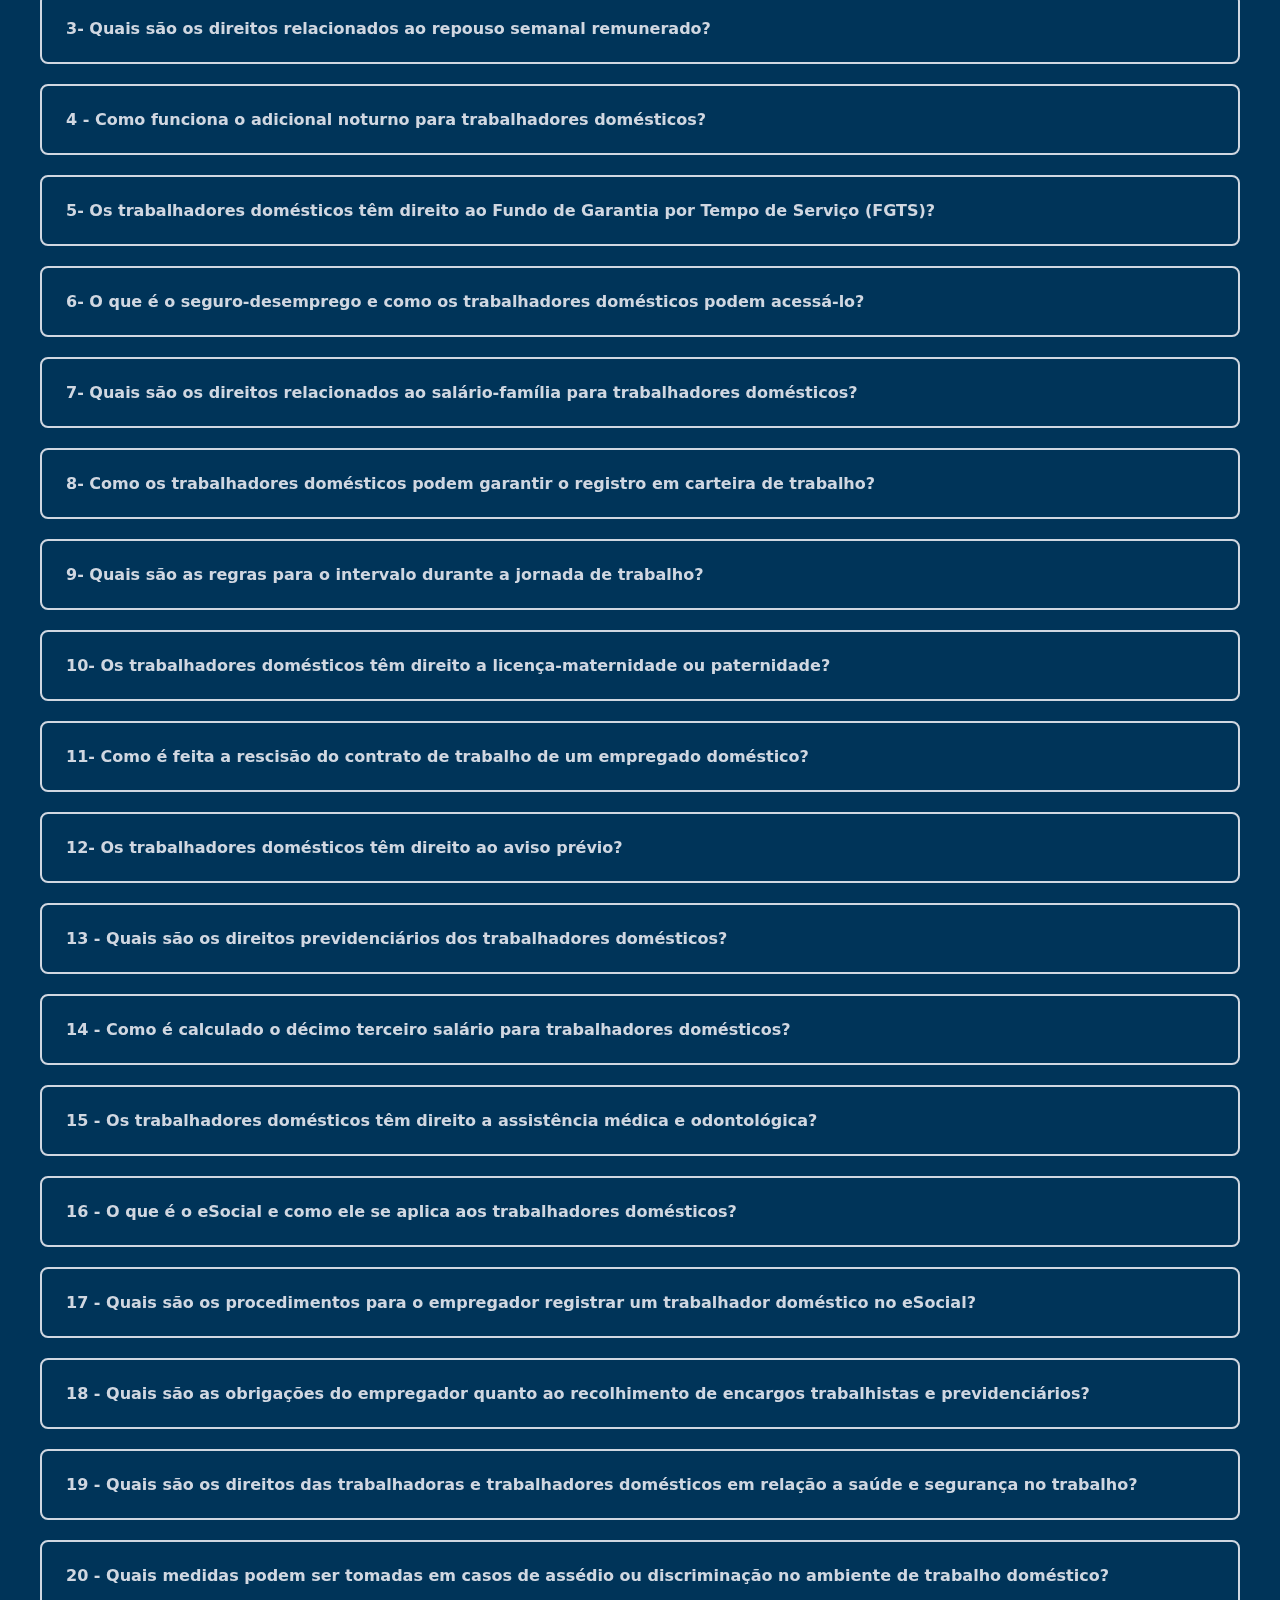
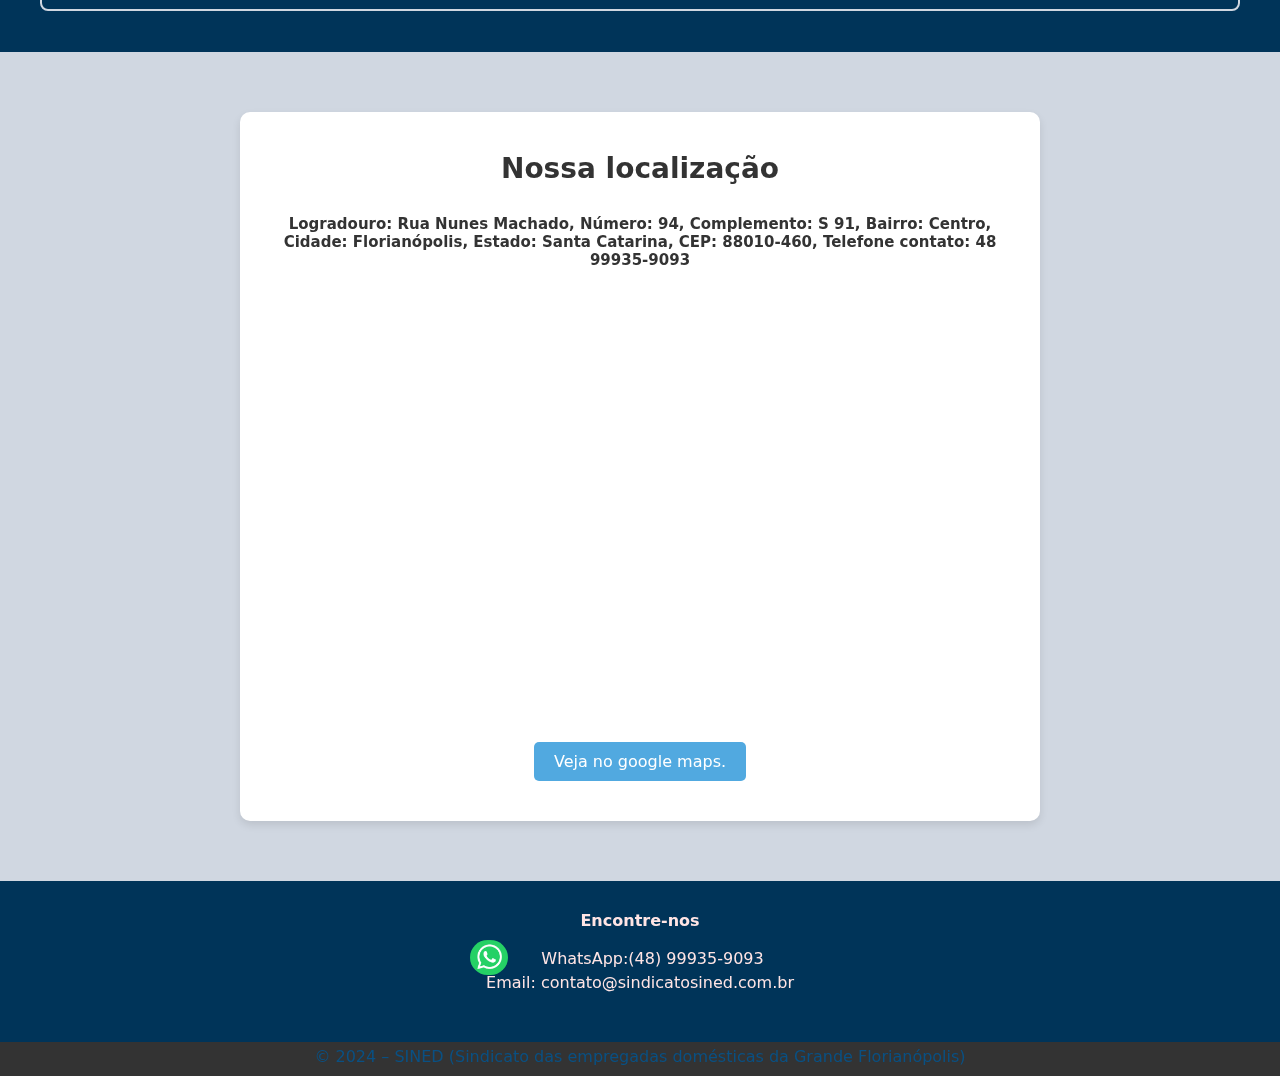
==== commit 31fc2aa7: "Update index.html" ====
--- a/index.html
+++ b/index.html
@@ -200,9 +200,10 @@
         <div class="footer-content" id="contato">
             <strong class="titulo">Encontre-nos</strong>
            
-            
-            <img  class="imgwpp"  src="whatsapp.png">
-           <p id="wpp"> WhatsApp:<a class="wpp" href="https://wa.me/5548999359093" target="_blank">(48) 99935-9093</a></p>
+            <a  href="https://wa.me/5548999359093" target="_blank">
+            <img  class="imgwpp"  src="whatsapp.png" alt="WhatsApp">
+            </a>
+           <p id="wpp"> WhatsApp:(48) 99935-9093</p>
            
            <p>Email: contato@sindicatosined.com.br</p>
         </div>
@@ -216,4 +217,4 @@
     <script src="index.js"></script>
 </body>
 
-</html>+</html>
--- a/style.css
+++ b/style.css
@@ -230,15 +230,7 @@
   margin-left: 25px;
   margin-top: -26px;
 }
-.wpp{
-  
-  background-color: #095083;
-  cursor: pointer;
-  text-decoration: none;
-  color: #FFE5E5;
-  padding: 5px;
-  border-radius: 10px;
-}
+
 .wpp:hover{
   background: #8ea2be;
 }
@@ -247,8 +239,7 @@
   width: auto;
   height: 35px;
   display: block;
-  margin-left: 620px;
-  margin-right: -200px;
+  margin-left: 400px;
   border-radius: 20px;
   margin-top: 10px;
 }
@@ -312,4 +303,4 @@
 }
 .loc-button:hover{
     background-color: #3d8bbc;
-}+}
